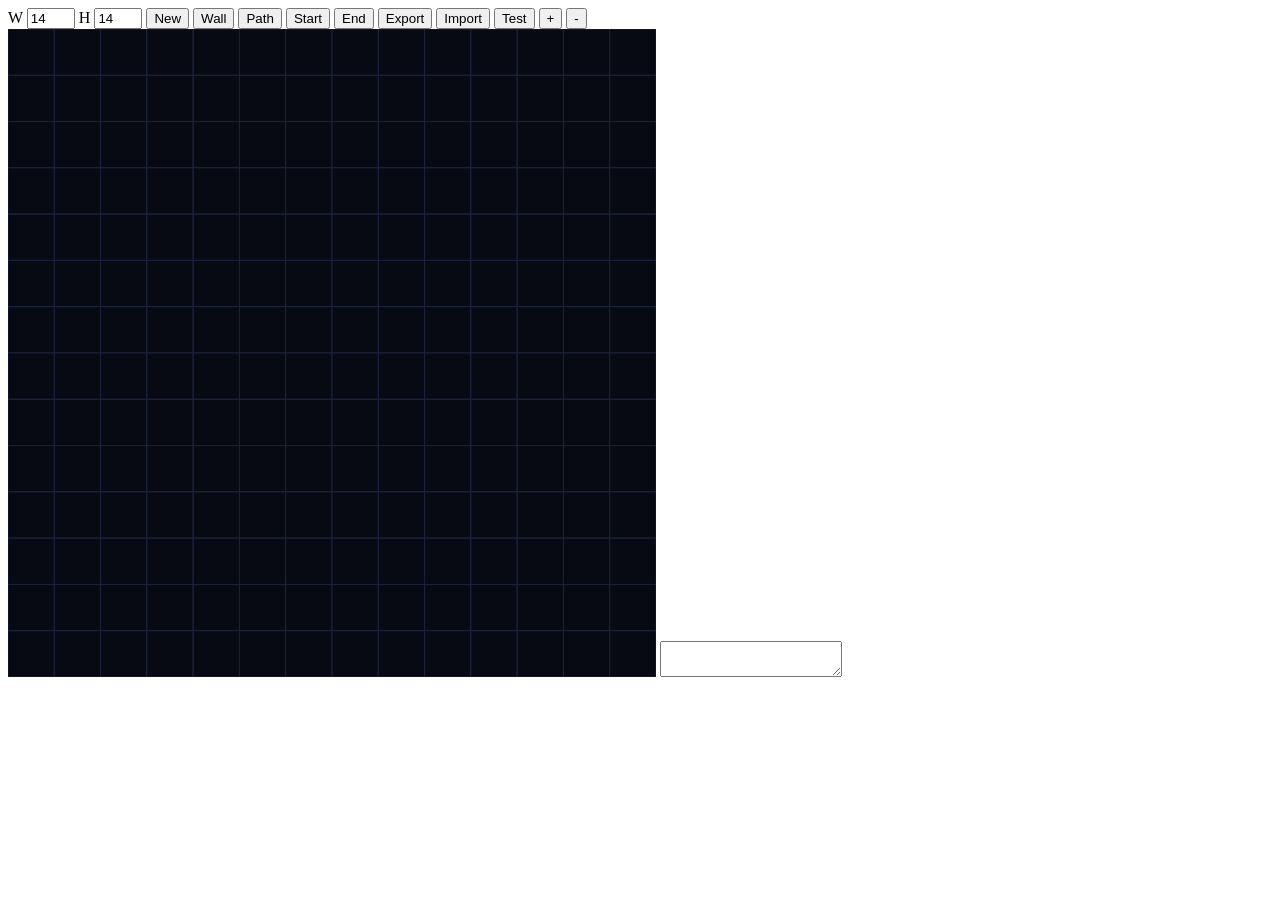
==== Maker/index.html @ 81e8ae69 "Add initial HTML structure for Maze Forge" ====
<!DOCTYPE html>
<html>
<head>
<meta charset="UTF-8" />
<title>Maze Forge Camera Locked</title>
<link rel="stylesheet" href="main">
</head>

<body>

<div id="bar">
  W <input id="w" type="number" value="14" min="5" max="80">
  H <input id="h" type="number" value="14" min="5" max="80">

  <button onclick="create()">New</button>
  <button onclick="mode='wall'">Wall</button>
  <button onclick="mode='path'">Path</button>
  <button onclick="mode='start'">Start</button>
  <button onclick="mode='end'">End</button>

  <button onclick="exportMaze()">Export</button>
  <button onclick="importMaze()">Import</button>
  <button onclick="toggleTest()">Test</button>

  <button onclick="zoomIn()">+</button>
  <button onclick="zoomOut()">-</button>
</div>

<div id="label"></div>
<canvas id="c"></canvas>

<textarea id="out"></textarea>

<script src="main.js"></script>
</body>
</html>
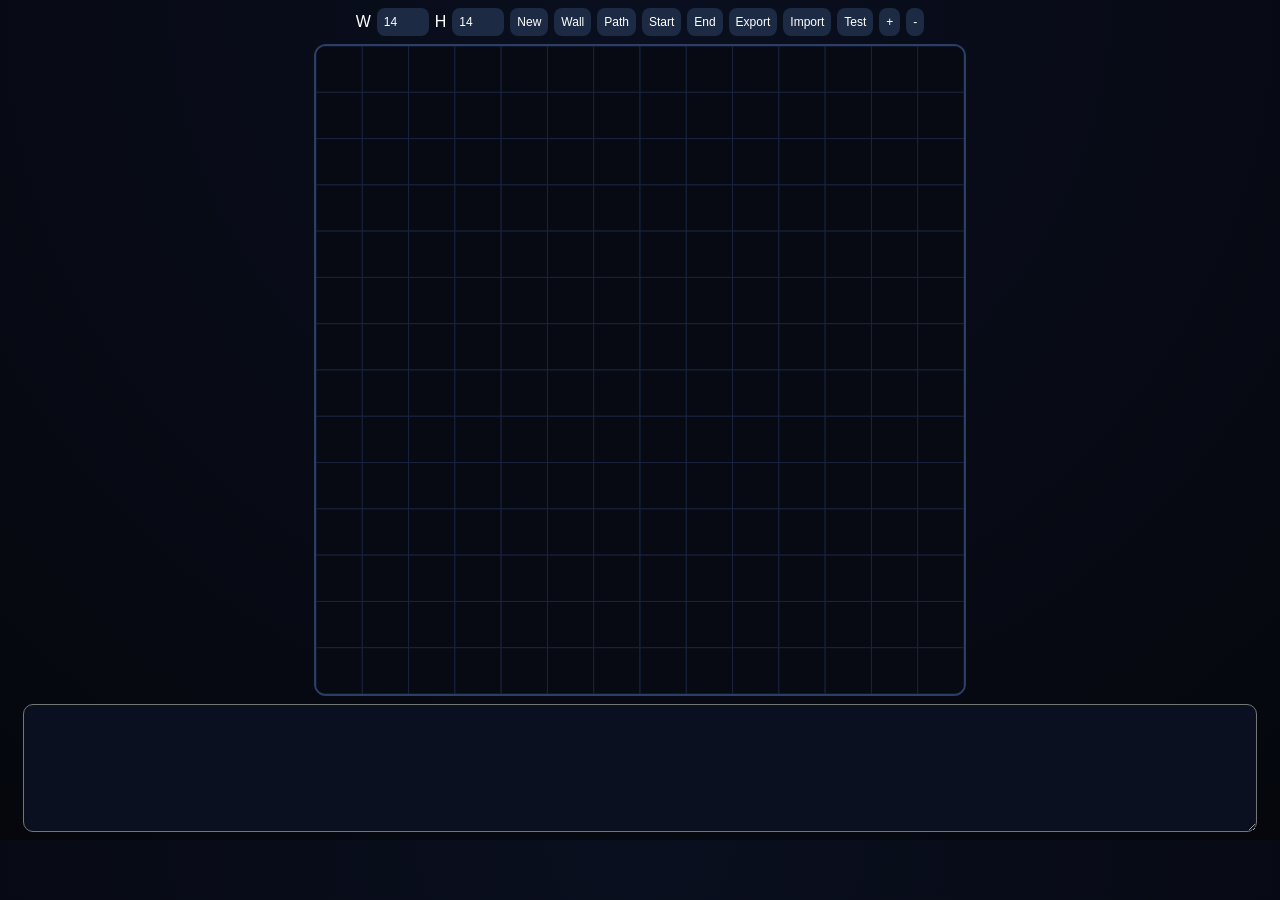
==== commit b0edc363: "Fix stylesheet link in index.html" ====
--- a/Maker/index.html
+++ b/Maker/index.html
@@ -2,8 +2,8 @@
 <html>
 <head>
 <meta charset="UTF-8" />
-<title>Maze Forge Camera Locked</title>
-<link rel="stylesheet" href="main">
+<title>Maze Maker</title>
+<link rel="stylesheet" href="main.css">
 </head>
 
 <body>
--- a/Maker/main.css
+++ b/Maker/main.css
@@ -0,0 +1,54 @@
+body {
+  margin: 0;
+  background: radial-gradient(circle at top, #0a0f1f, #05070d);
+  font-family: Arial;
+  color: white;
+  overflow: hidden;
+}
+
+#bar {
+  display: flex;
+  flex-wrap: wrap;
+  gap: 6px;
+  padding: 8px;
+  justify-content: center;
+  align-items: center;
+}
+
+button, input {
+  padding: 7px;
+  border-radius: 8px;
+  border: none;
+  background: #1c2a44;
+  color: white;
+  font-size: 12px;
+}
+
+canvas {
+  display: block;
+  margin: auto;
+  background: #070a12;
+  border: 2px solid #2b3f66;
+  border-radius: 12px;
+  cursor: crosshair;
+  max-width: 100vw;
+  max-height: 75vh;
+}
+
+#out {
+  width: 95vw;
+  height: 110px;
+  margin: 8px auto;
+  display: block;
+  background: #0b1020;
+  color: #00e5ff;
+  font-family: monospace;
+  border-radius: 10px;
+  padding: 8px;
+}
+
+#label {
+  text-align: center;
+  font-size: 12px;
+  color: #00e5ff;
+}
